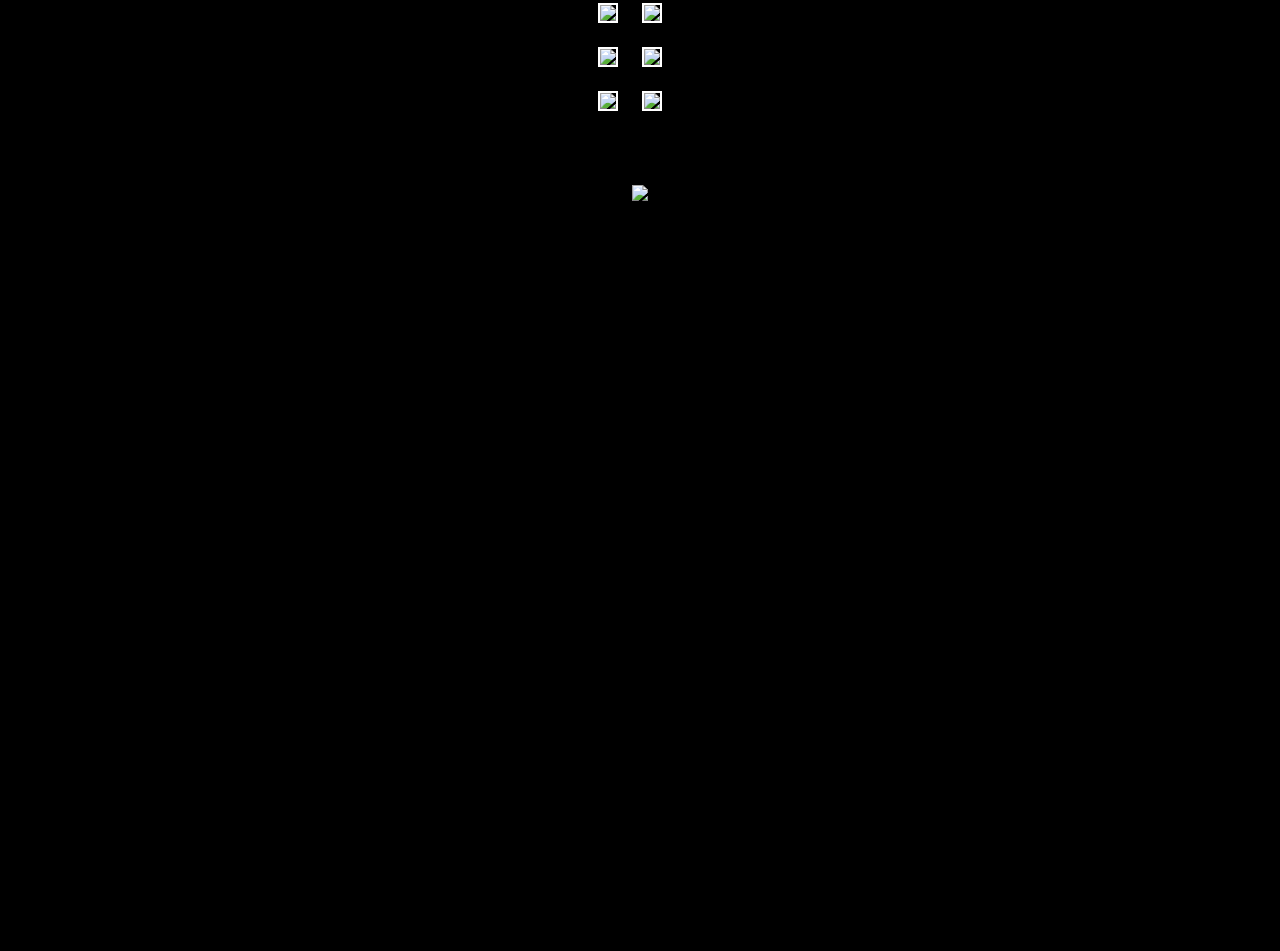
==== pages/photos.html @ 34e40ea7 "new sections" ====
<html>
<head>
	<meta charset='utf-8'>
	<link rel="stylesheet" type="text/css" href="../style.css"></link>
	<title>Franck Feutré - Photos</title>
</head>
<body>
	<h1 class='logo'>
		<a href="../index.html">
			<img src="http://forcesrock.com/wp-content/uploads/2013/10/Frank-Feutr%C3%A9-e1382642386912.png"></img>
		</a>
	</h1>
	<div class='content'>
		<div class='images'>
			<img src="http://f1.bcbits.com/img/0003765921_10.jpg"></img>
			<img src="http://www.lacaravane4500.com/w/wp-content/uploads/2013/12/Frank-Feutr%C3%A9-1.jpg"></img>
			<br>
			<img src="http://www.camuz.ca/sites/default/files/imagecache/large/images/flyers/frank-feutre-115033.png"></img>
			<img src="http://www.camuz.ca/sites/default/files/imagecache/large/images/artists/frank-feutre-115032.png"></img>
			<br>
			<img src="http://forcesrock.com/wp-content/uploads/2013/10/Frank-Feutr%C3%A9-300x273.jpg"></img>
			<img src="http://forcesrock.com/wp-content/uploads/2013/10/Frank-Feutr%C3%A9-Dessin-de-Maud-Fischer.jpg"></img>
			<br>
			<img src="http://f1.bcbits.com/img/a2208177607_10.jpg"></img>
			<img src="https://c1.staticflickr.com/7/6023/5924978220_1a287a16c3.jpg"></img>
			<br>
			<img src="http://weirdcanada.com/wp-content/uploads/2014/02/Frank_Feutr%C3%A9_001-web.jpg"></img>
			<img src="http://f1.bcbits.com/img/a0216915088_10.jpg"></img>
			<br>
		</div>
	</div>
	<h1>
		<img src="https://f1.bcbits.com/img/a3384453154_2.jpg"></img>
	</h1>
</body>
</html>
---- style.css ----
body{
	background:#000;
}

h1,h2,h3,h4{
	text-align: center;
}

a{
	color:#fff;
}

.logo{
	margin-top:-80px;
}

.content{
	margin-top:-50px;
	margin-bottom:50px;
	text-align:center;
}

.content a{
	text-decoration: none;
}


.images img{
	max-width:35%;
	margin-bottom:20px;
	margin-right:20px;
	border:2px solid #fff;
}

.videos iframe{
	border:2px solid #fff;
	margin-bottom:20px;
}
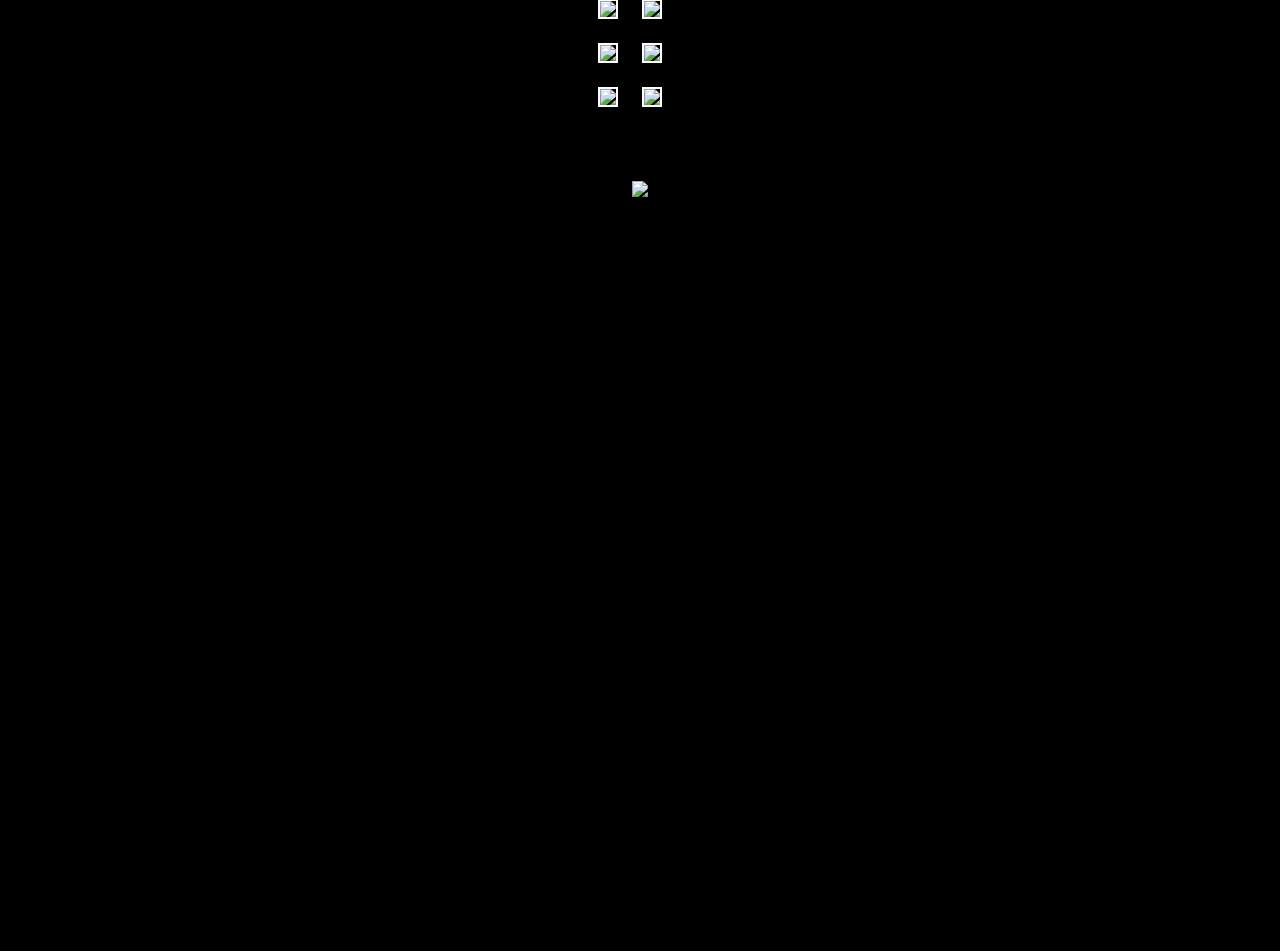
==== commit 5355208b: "new sections" ====
--- a/pages/photos.html
+++ b/pages/photos.html
@@ -15,7 +15,6 @@
 			<img src="http://f1.bcbits.com/img/0003765921_10.jpg"></img>
 			<img src="http://www.lacaravane4500.com/w/wp-content/uploads/2013/12/Frank-Feutr%C3%A9-1.jpg"></img>
 			<br>
-			<img src="http://www.camuz.ca/sites/default/files/imagecache/large/images/flyers/frank-feutre-115033.png"></img>
 			<img src="http://www.camuz.ca/sites/default/files/imagecache/large/images/artists/frank-feutre-115032.png"></img>
 			<br>
 			<img src="http://forcesrock.com/wp-content/uploads/2013/10/Frank-Feutr%C3%A9-300x273.jpg"></img>
--- a/style.css
+++ b/style.css
@@ -8,6 +8,7 @@
 
 a{
 	color:#fff;
+	font-family: 'Raleway', sans-serif;
 }
 
 .logo{
@@ -20,8 +21,15 @@
 	text-align:center;
 }
 
+.content h2{
+	font-size: 2em;
+}
+
 .content a{
 	text-decoration: none;
+	-webkit-text-fill-color: black; /* Will override color (regardless of order) */
+	-webkit-text-stroke-width: 1px;
+	-webkit-text-stroke-color: white;
 }
 
 
@@ -35,4 +43,7 @@
 .videos iframe{
 	border:2px solid #fff;
 	margin-bottom:20px;
+	width:50%;
+	height:400px;
+	max-width:50%;
 }
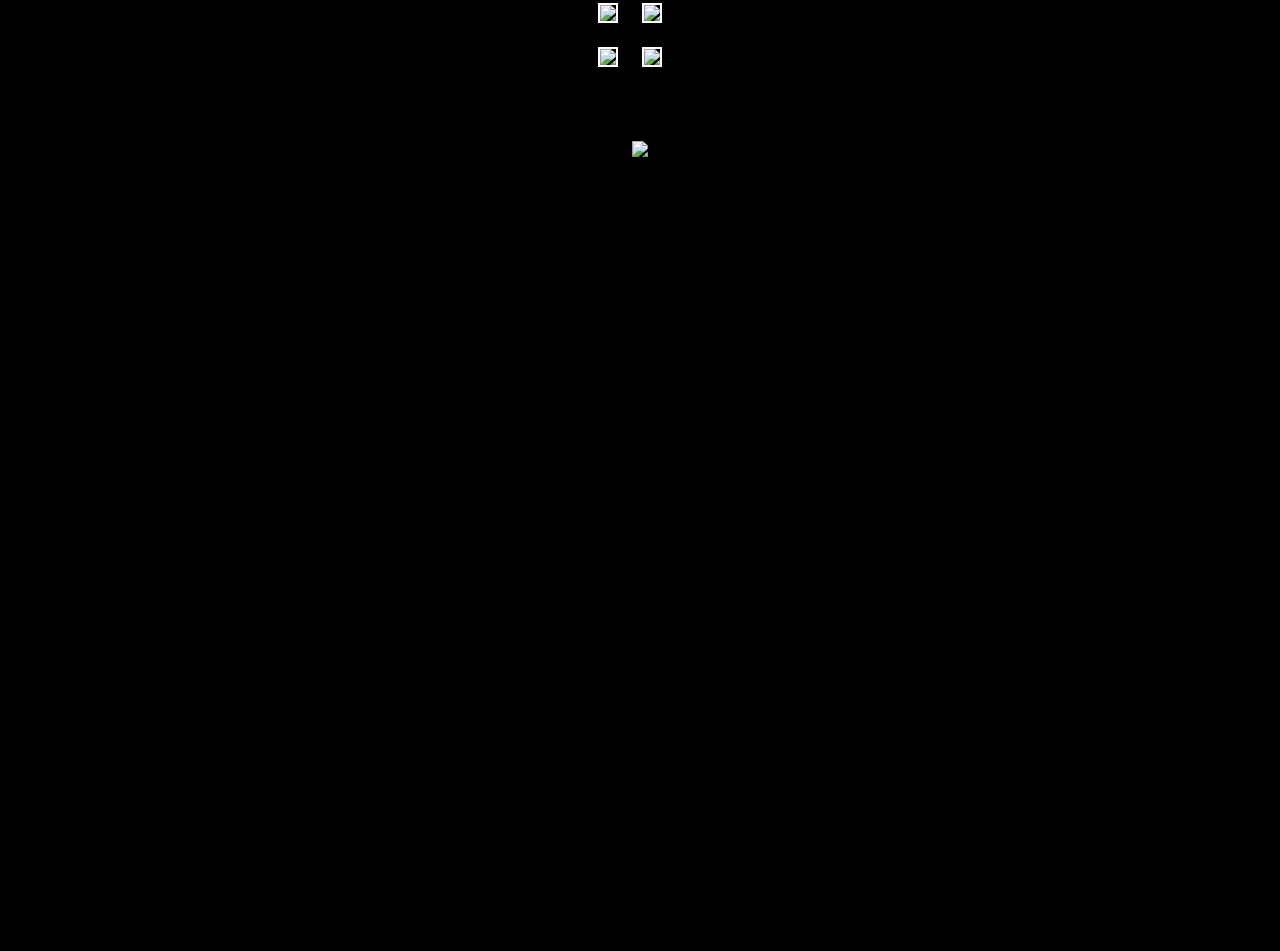
==== commit 6069f807: "new sections" ====
--- a/pages/photos.html
+++ b/pages/photos.html
@@ -12,19 +12,35 @@
 	</h1>
 	<div class='content'>
 		<div class='images'>
-			<img src="http://f1.bcbits.com/img/0003765921_10.jpg"></img>
-			<img src="http://www.lacaravane4500.com/w/wp-content/uploads/2013/12/Frank-Feutr%C3%A9-1.jpg"></img>
+			<a href="http://f1.bcbits.com/img/0003765921_10.jpg">
+				<img src="http://f1.bcbits.com/img/0003765921_10.jpg"></img>
+			</a>
+			<a href="http://www.lacaravane4500.com/w/wp-content/uploads/2013/12/Frank-Feutr%C3%A9-1.jpg">
+				<img src="http://www.lacaravane4500.com/w/wp-content/uploads/2013/12/Frank-Feutr%C3%A9-1.jpg"></img>
+			</a>
 			<br>
-			<img src="http://www.camuz.ca/sites/default/files/imagecache/large/images/artists/frank-feutre-115032.png"></img>
+			<a href="http://www.camuz.ca/sites/default/files/imagecache/large/images/artists/frank-feutre-115032.png">
+				<img src="http://www.camuz.ca/sites/default/files/imagecache/large/images/artists/frank-feutre-115032.png"></img>
+			</a>
+			<a href="https://c1.staticflickr.com/7/6023/5924978220_1a287a16c3.jpg">
+				<img src="https://c1.staticflickr.com/7/6023/5924978220_1a287a16c3.jpg"></img>
+			</a>
+			<a href="http://f1.bcbits.com/img/a2208177607_10.jpg">
+				<img src="http://f1.bcbits.com/img/a2208177607_10.jpg"></img>
 			<br>
-			<img src="http://forcesrock.com/wp-content/uploads/2013/10/Frank-Feutr%C3%A9-300x273.jpg"></img>
-			<img src="http://forcesrock.com/wp-content/uploads/2013/10/Frank-Feutr%C3%A9-Dessin-de-Maud-Fischer.jpg"></img>
+			</a>
+			<a href="http://forcesrock.com/wp-content/uploads/2013/10/Frank-Feutr%C3%A9-300x273.jpg">
+				<img src="http://forcesrock.com/wp-content/uploads/2013/10/Frank-Feutr%C3%A9-300x273.jpg"></img>
+			</a>
+			<a href="http://forcesrock.com/wp-content/uploads/2013/10/Frank-Feutr%C3%A9-Dessin-de-Maud-Fischer.jpg">
+				<img src="http://forcesrock.com/wp-content/uploads/2013/10/Frank-Feutr%C3%A9-Dessin-de-Maud-Fischer.jpg"></img>
 			<br>
-			<img src="http://f1.bcbits.com/img/a2208177607_10.jpg"></img>
-			<img src="https://c1.staticflickr.com/7/6023/5924978220_1a287a16c3.jpg"></img>
-			<br>
-			<img src="http://weirdcanada.com/wp-content/uploads/2014/02/Frank_Feutr%C3%A9_001-web.jpg"></img>
-			<img src="http://f1.bcbits.com/img/a0216915088_10.jpg"></img>
+			</a>
+			<a href="http://weirdcanada.com/wp-content/uploads/2014/02/Frank_Feutr%C3%A9_001-web.jpg">
+				<img src="http://weirdcanada.com/wp-content/uploads/2014/02/Frank_Feutr%C3%A9_001-web.jpg"></img>
+			</a>
+			<a href="http://f1.bcbits.com/img/a0216915088_10.jpg">
+				<img src="http://f1.bcbits.com/img/a0216915088_10.jpg"></img>
 			<br>
 		</div>
 	</div>
--- a/style.css
+++ b/style.css
@@ -35,6 +35,7 @@
 
 .images img{
 	max-width:35%;
+	max-height:250px;
 	margin-bottom:20px;
 	margin-right:20px;
 	border:2px solid #fff;
@@ -47,3 +48,4 @@
 	height:400px;
 	max-width:50%;
 }
+
